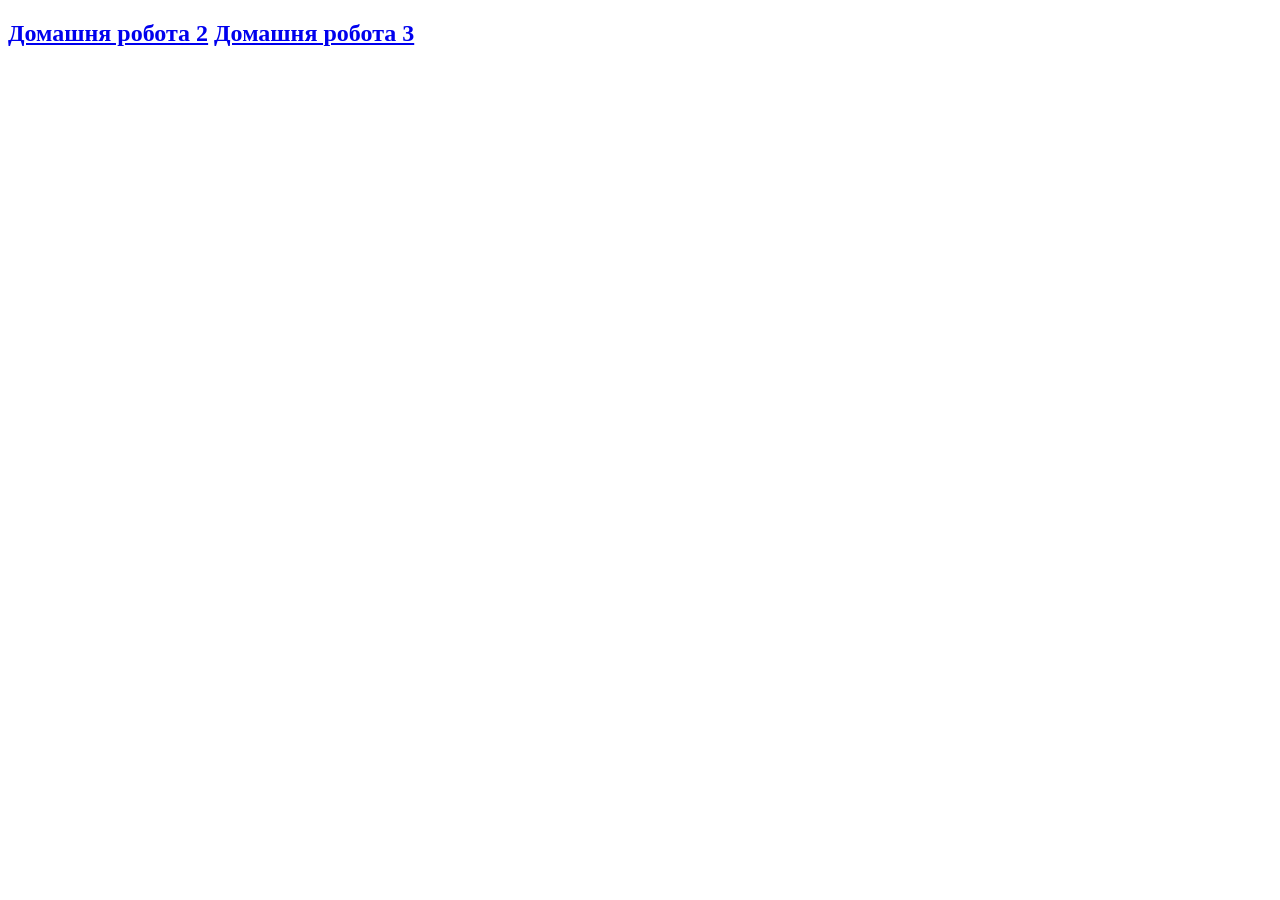
==== index.html @ cb8de3c9 "root_hw2_hw3" ====
<!DOCTYPE html>
<html lang="en">
<head>
    <meta charset="UTF-8">
    <meta name="viewport" content="width=device-width, initial-scale=1.0">
    <title>Document</title>
</head>
<body>
    <div>
        <h2>
        <a href="lesson_2/index.html">Домашня робота 2</a>
        <a href="lesson_3/index.html">Домашня робота 3</a>                        
        </h2>

    </div>
</body>
</html>
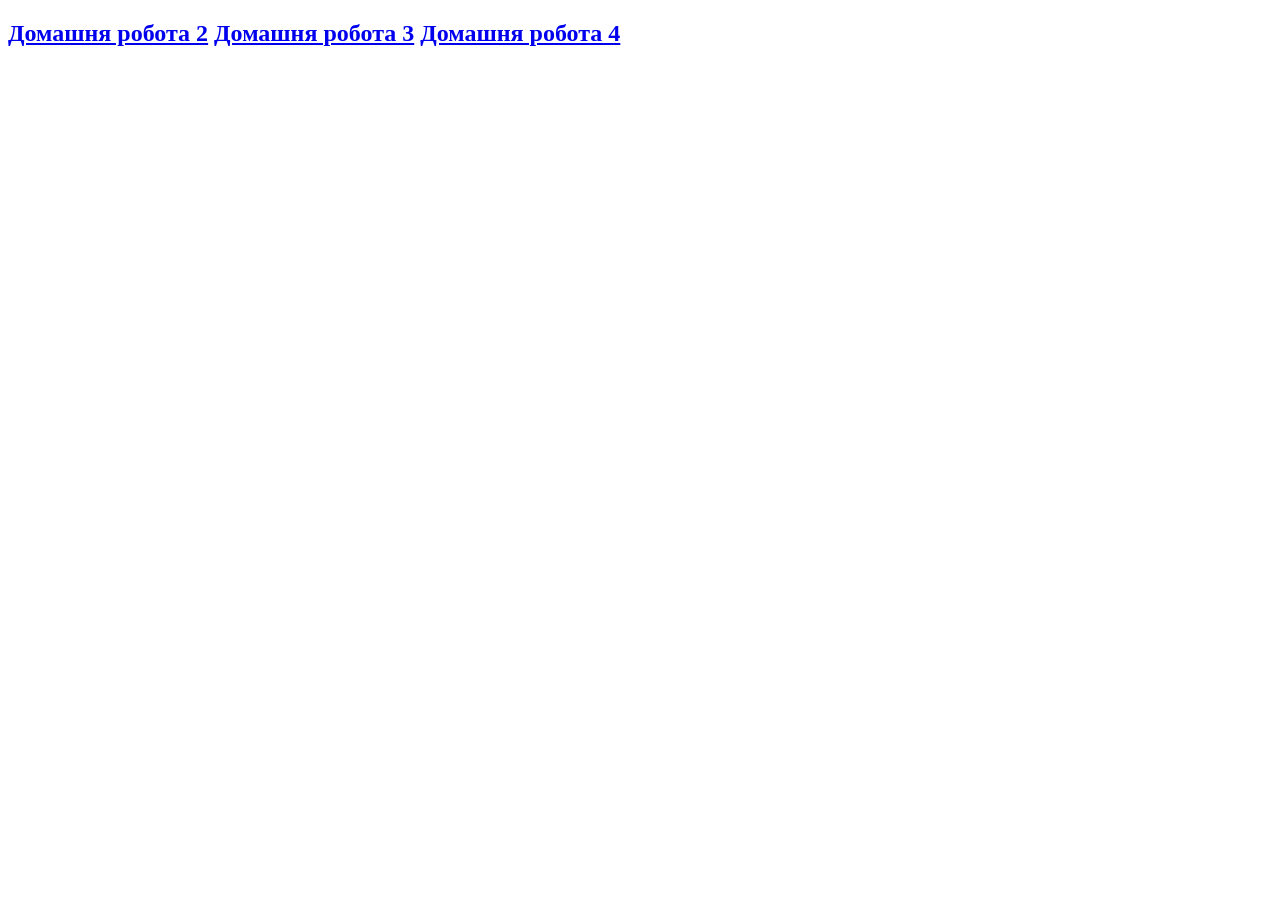
==== commit 297afccb: "root_and_lesson_4" ====
--- a/index.html
+++ b/index.html
@@ -9,7 +9,8 @@
     <div>
         <h2>
         <a href="lesson_2/index.html">Домашня робота 2</a>
-        <a href="lesson_3/index.html">Домашня робота 3</a>                        
+        <a href="lesson_3/index.html">Домашня робота 3</a>
+        <a href="lesson_4/index.html">Домашня робота 4</a>                        
         </h2>
 
     </div>
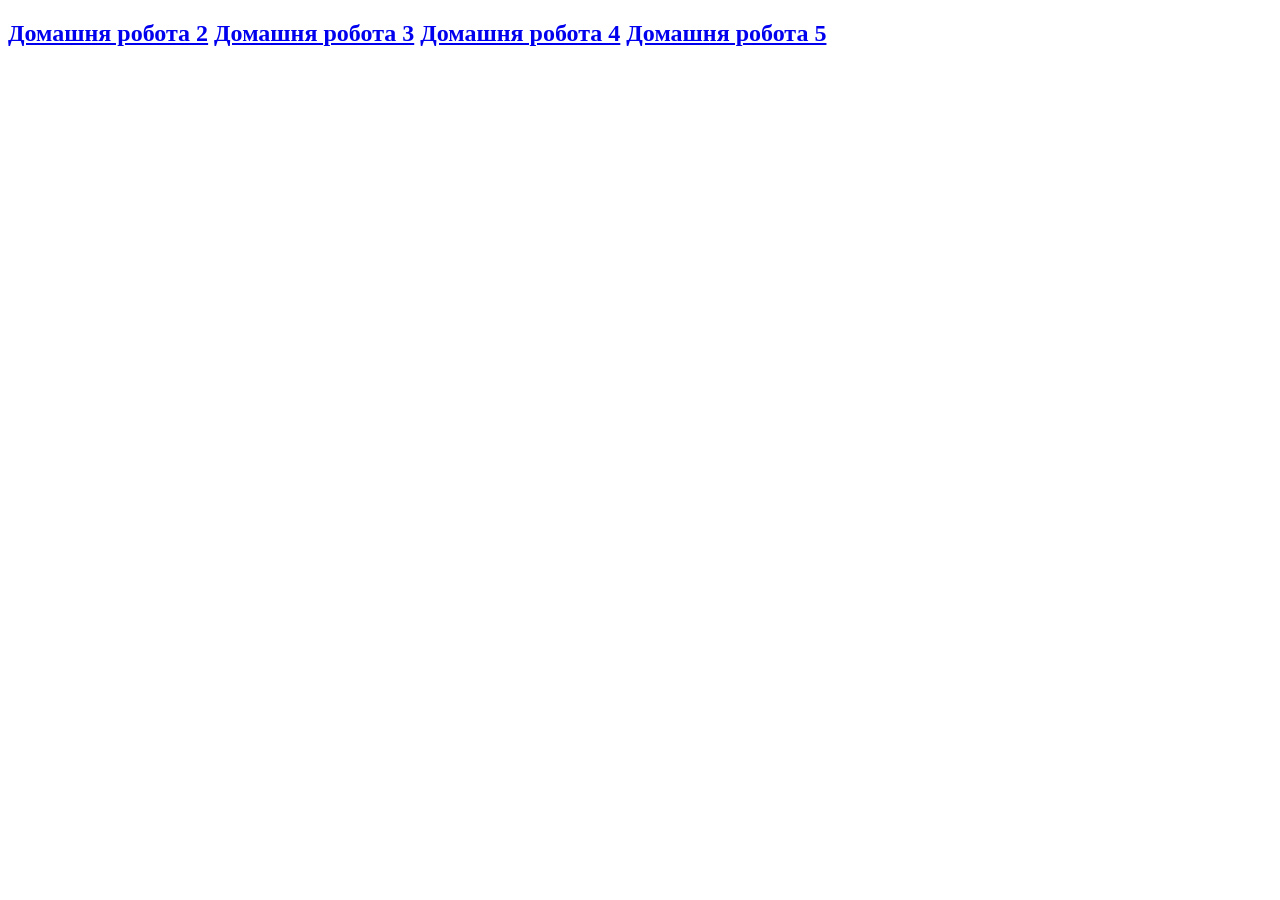
==== commit cddf1c83: "root_and_lesson_5" ====
--- a/index.html
+++ b/index.html
@@ -10,7 +10,8 @@
         <h2>
         <a href="lesson_2/index.html">Домашня робота 2</a>
         <a href="lesson_3/index.html">Домашня робота 3</a>
-        <a href="lesson_4/index.html">Домашня робота 4</a>                        
+        <a href="lesson_4/index.html">Домашня робота 4</a>
+        <a href="lesson_5/index.html">Домашня робота 5</a>                        
         </h2>
 
     </div>
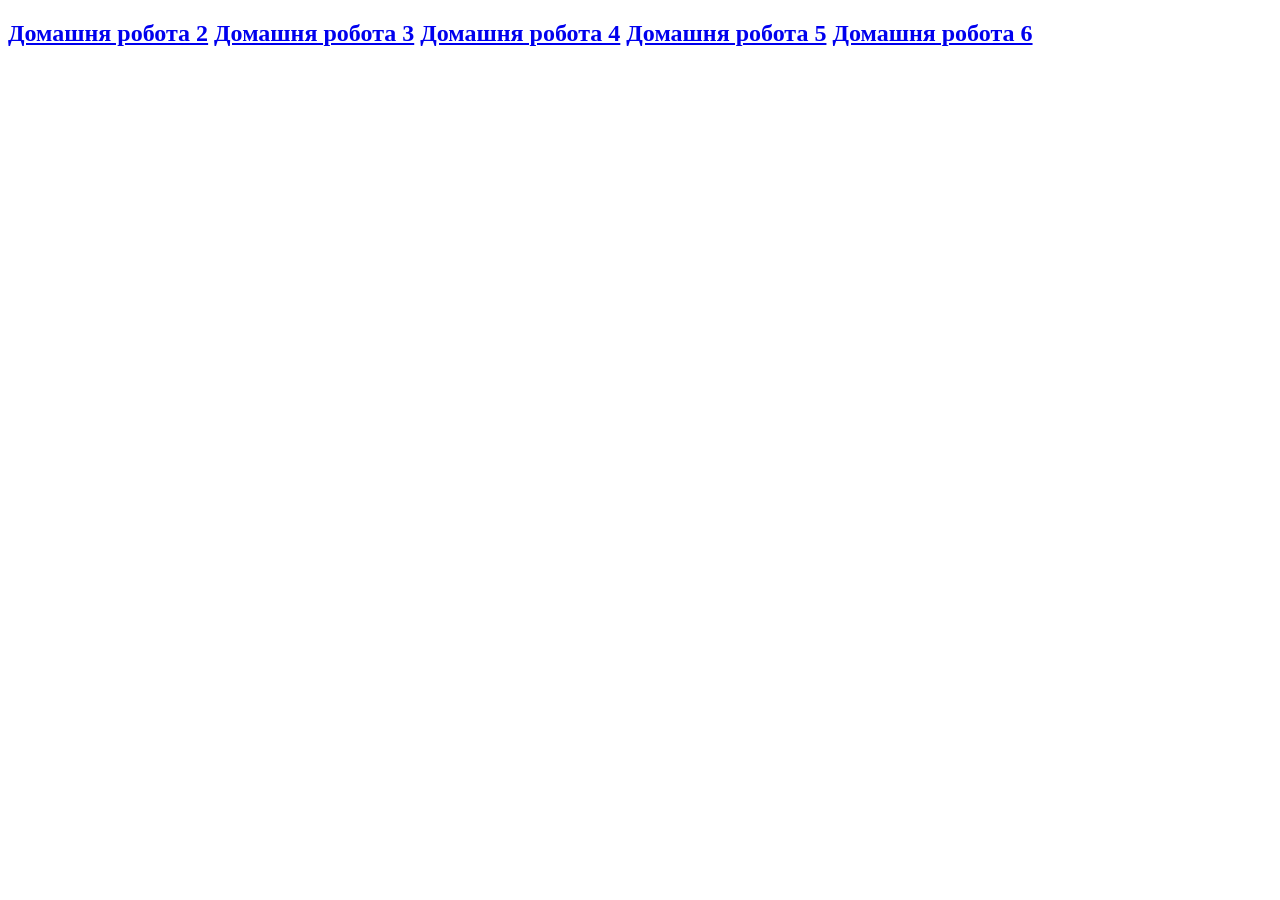
==== commit 6c469e0a: "root_and_lesson_6" ====
--- a/index.html
+++ b/index.html
@@ -11,7 +11,8 @@
         <a href="lesson_2/index.html">Домашня робота 2</a>
         <a href="lesson_3/index.html">Домашня робота 3</a>
         <a href="lesson_4/index.html">Домашня робота 4</a>
-        <a href="lesson_5/index.html">Домашня робота 5</a>                        
+        <a href="lesson_5/index.html">Домашня робота 5</a> 
+        <a href="lesson_6/index.html">Домашня робота 6</a>                       
         </h2>
 
     </div>
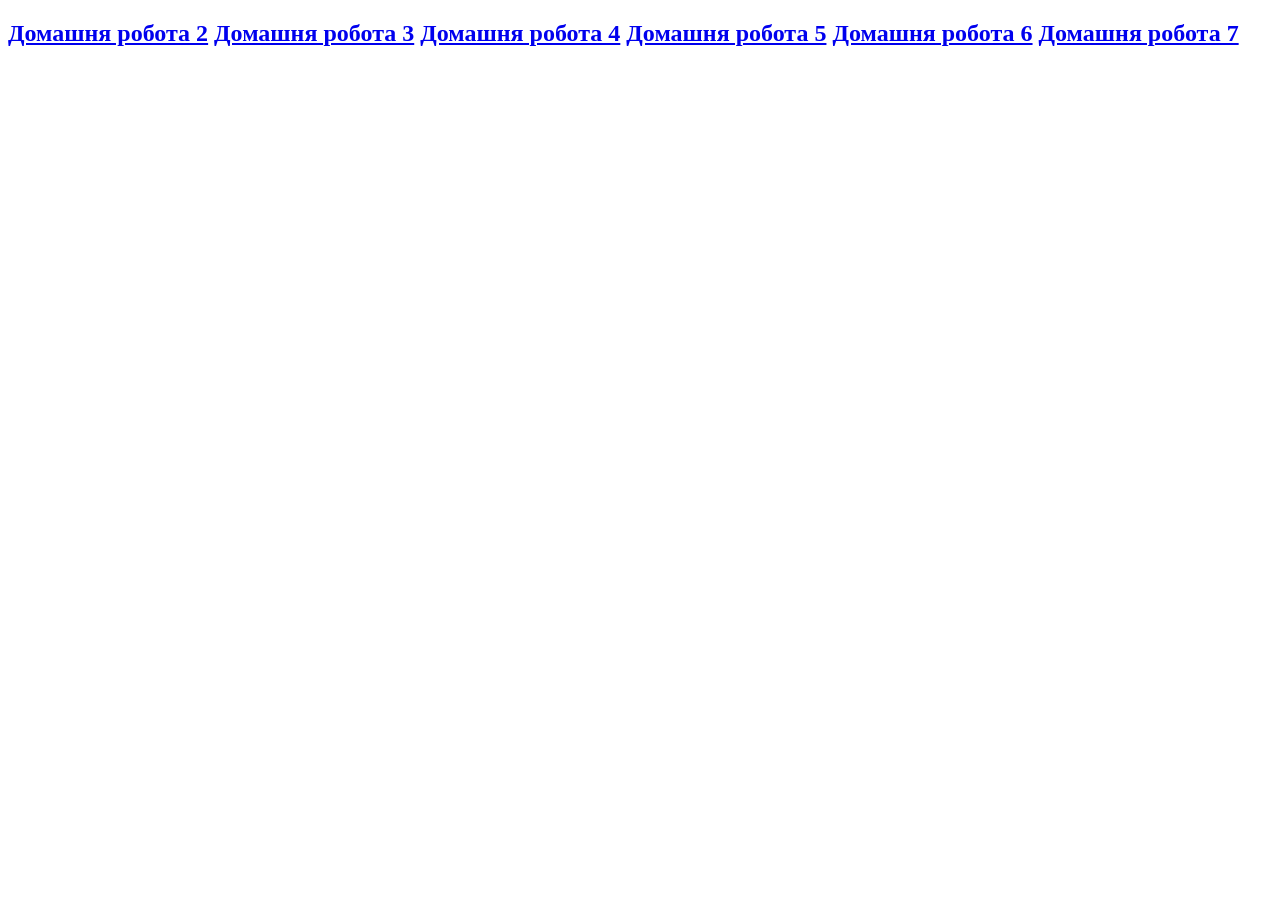
==== commit fb77b3c9: "root_lesson7" ====
--- a/index.html
+++ b/index.html
@@ -12,7 +12,8 @@
         <a href="lesson_3/index.html">Домашня робота 3</a>
         <a href="lesson_4/index.html">Домашня робота 4</a>
         <a href="lesson_5/index.html">Домашня робота 5</a> 
-        <a href="lesson_6/index.html">Домашня робота 6</a>                       
+        <a href="lesson_6/index.html">Домашня робота 6</a>    
+        <a href="lesson_6/index.html">Домашня робота 7</a>                   
         </h2>
 
     </div>
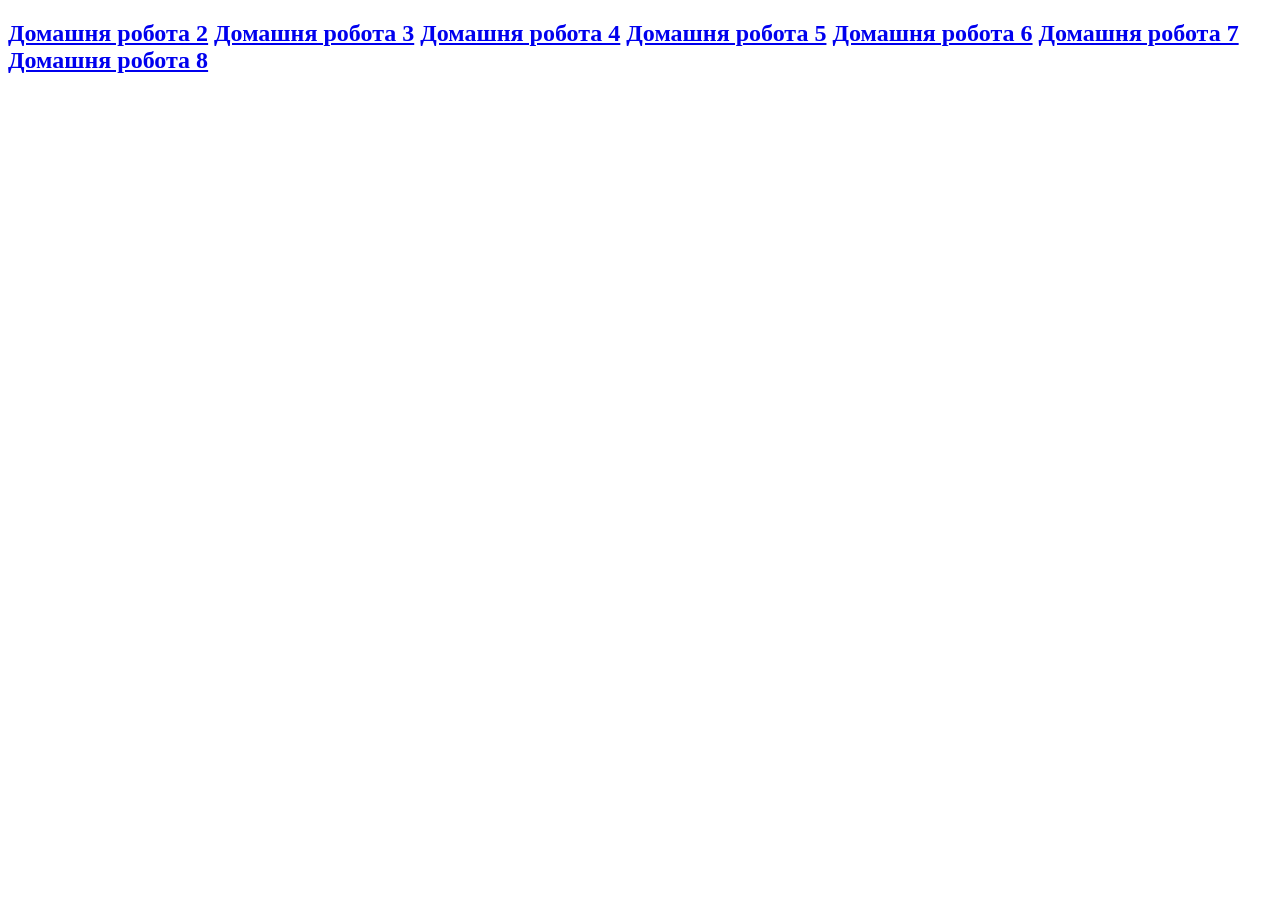
==== commit cd071010: "root_lesson8" ====
--- a/index.html
+++ b/index.html
@@ -13,7 +13,8 @@
         <a href="lesson_4/index.html">Домашня робота 4</a>
         <a href="lesson_5/index.html">Домашня робота 5</a> 
         <a href="lesson_6/index.html">Домашня робота 6</a>    
-        <a href="lesson_6/index.html">Домашня робота 7</a>                   
+        <a href="lesson_7/index.html">Домашня робота 7</a>
+        <a href="lesson_8/index.html">Домашня робота 8</a>                   
         </h2>
 
     </div>
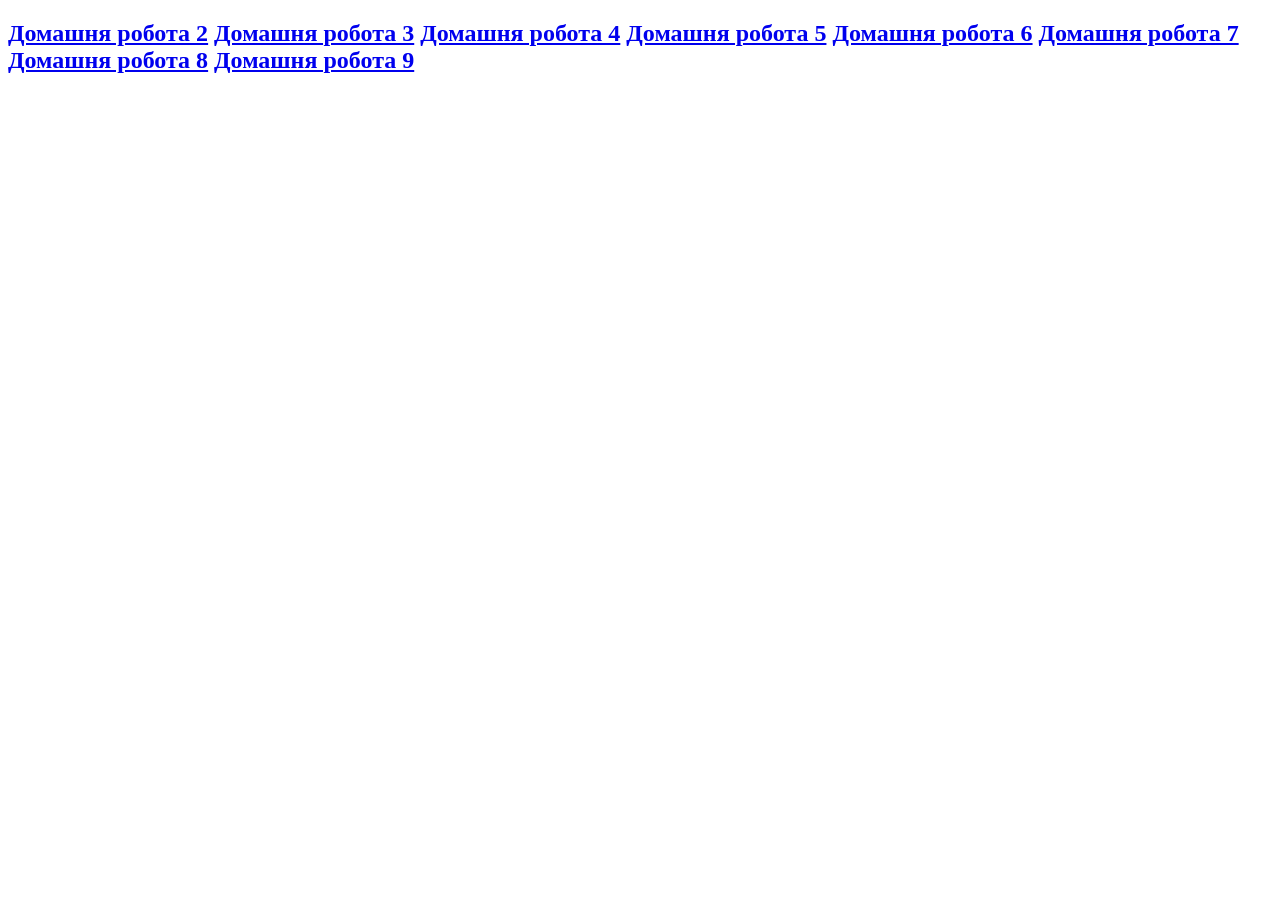
==== commit 33d30d71: "root_lesson_9" ====
--- a/index.html
+++ b/index.html
@@ -14,7 +14,8 @@
         <a href="lesson_5/index.html">Домашня робота 5</a> 
         <a href="lesson_6/index.html">Домашня робота 6</a>    
         <a href="lesson_7/index.html">Домашня робота 7</a>
-        <a href="lesson_8/index.html">Домашня робота 8</a>                   
+        <a href="lesson_8/index.html">Домашня робота 8</a>
+        <a href="lesson_9/index.html">Домашня робота 9</a>                   
         </h2>
 
     </div>
